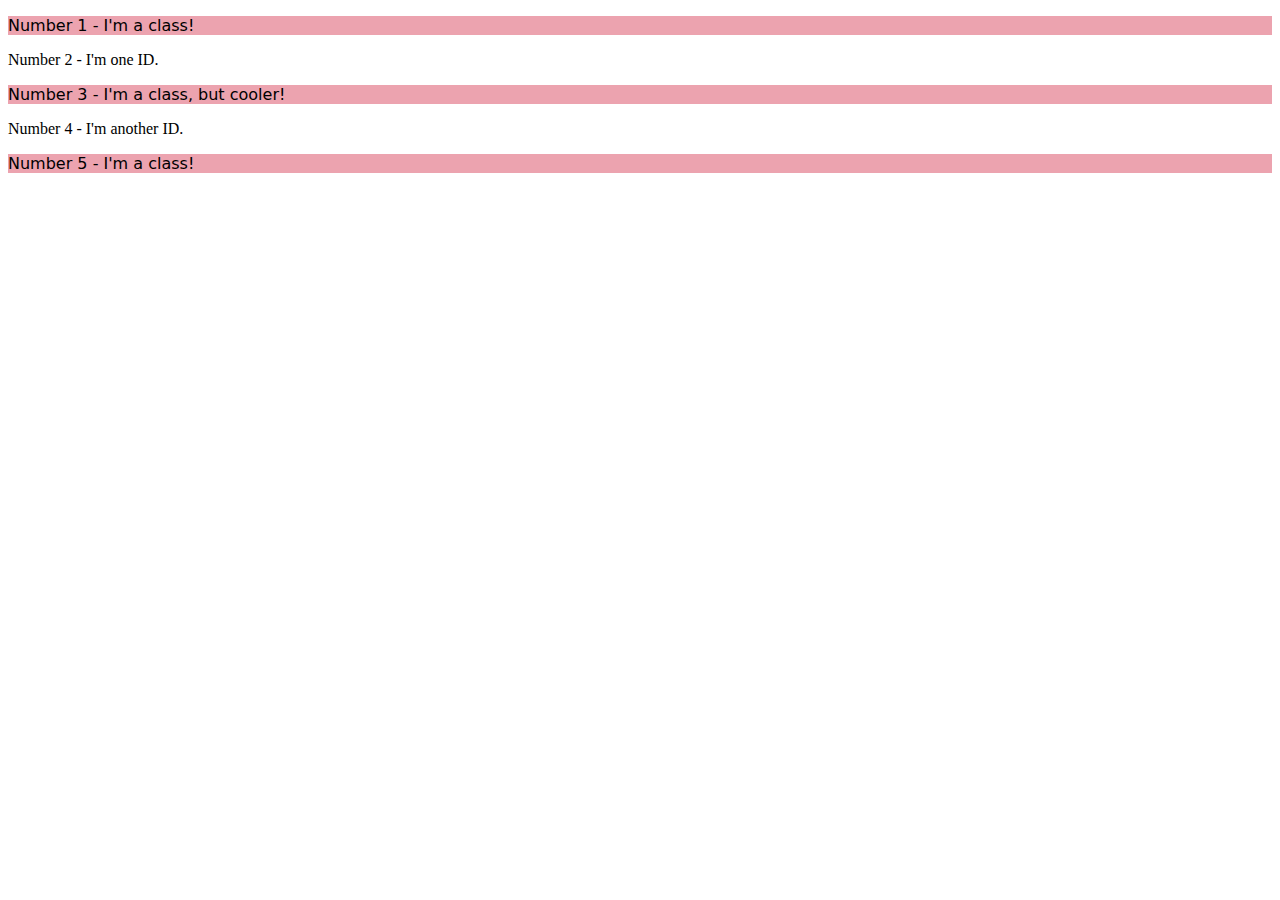
==== foundations/intro-to-css/02-class-id-selectors/index.html @ cac31f2f "Add class for pink background and three fonts" ====
<!DOCTYPE html>
<html lang="en">
  <head>
    <meta charset="UTF-8">
    <meta http-equiv="X-UA-Compatible" content="IE=edge">
    <meta name="viewport" content="width=device-width, initial-scale=1.0">
    <title>Class and ID Selectors</title>
    <link rel="stylesheet" href="style.css">
  </head>
  <body>
    <p class="pink-background-with-three-fonts">Number 1 - I'm a class!</p>
    <div>Number 2 - I'm one ID.</div>
    <p class="pink-background-with-three-fonts">Number 3 - I'm a class, but cooler!</p>
    <div>Number 4 - I'm another ID.</div>
    <p class="pink-background-with-three-fonts">Number 5 - I'm a class!</p>
  </body>
</html>
---- foundations/intro-to-css/02-class-id-selectors/style.css ----
.pink-background-with-three-fonts {
    background-color: rgb(236, 163, 175);
    font-family: Verdana, "DejaVu Sans", sans-serif;
}
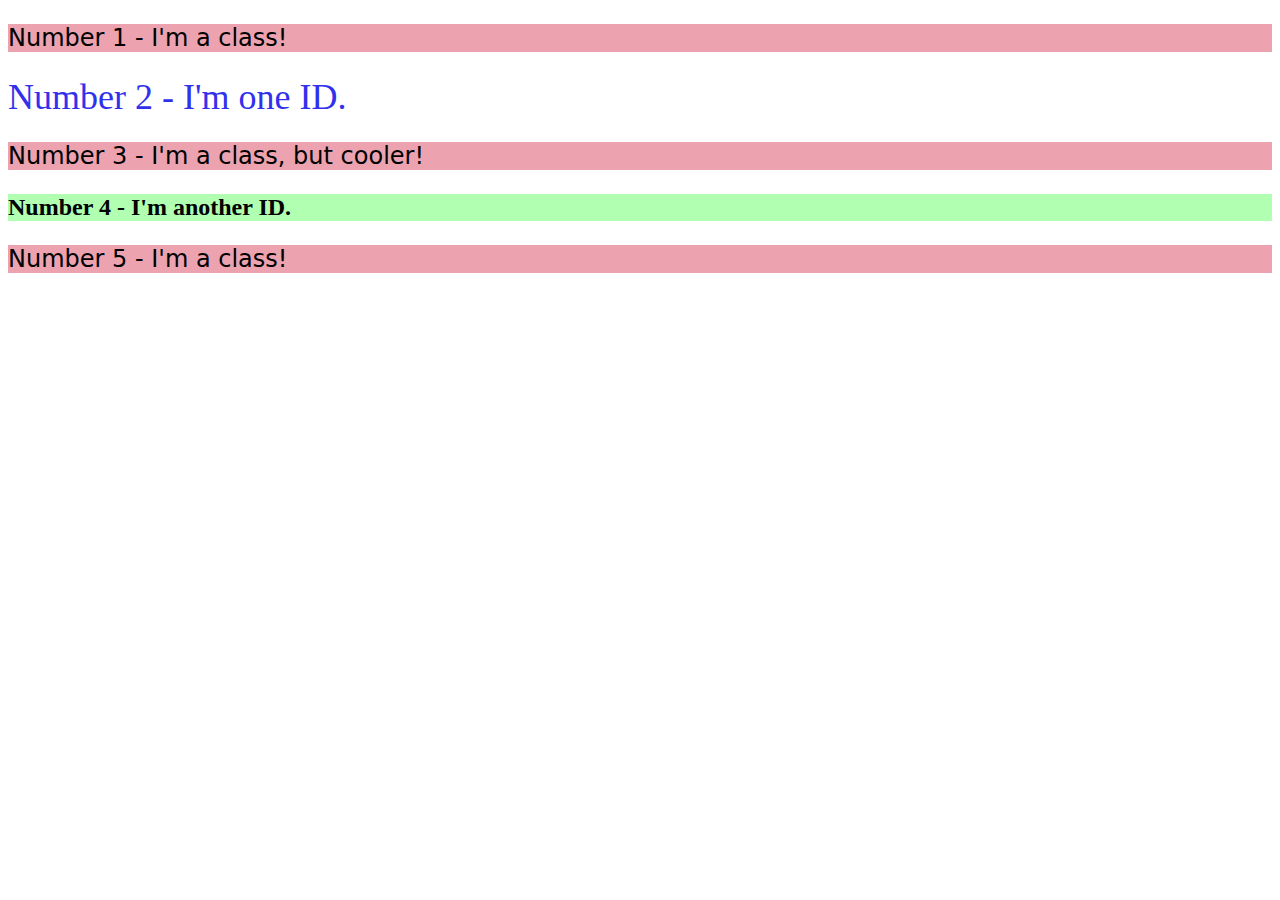
==== commit b99ebda6: "Style remaining elements" ====
--- a/foundations/intro-to-css/02-class-id-selectors/index.html
+++ b/foundations/intro-to-css/02-class-id-selectors/index.html
@@ -9,9 +9,9 @@
   </head>
   <body>
     <p class="pink-background-with-three-fonts">Number 1 - I'm a class!</p>
-    <div>Number 2 - I'm one ID.</div>
-    <p class="pink-background-with-three-fonts">Number 3 - I'm a class, but cooler!</p>
-    <div>Number 4 - I'm another ID.</div>
+    <div id="blue-text-size-36">Number 2 - I'm one ID.</div>
+    <p class="pink-background-with-three-fonts" id="font-size-24px">Number 3 - I'm a class, but cooler!</p>
+    <div id="light-green-background-bold-size-24px">Number 4 - I'm another ID.</div>
     <p class="pink-background-with-three-fonts">Number 5 - I'm a class!</p>
   </body>
 </html>--- a/foundations/intro-to-css/02-class-id-selectors/style.css
+++ b/foundations/intro-to-css/02-class-id-selectors/style.css
@@ -1,4 +1,18 @@
 .pink-background-with-three-fonts {
     background-color: rgb(236, 163, 175);
     font-family: Verdana, "DejaVu Sans", sans-serif;
+}
+
+#blue-text-size-36 {
+    color: hsl(240, 84%, 56%);
+    font-size: 36px;
+}
+.pink-background-with-three-fonts, #font-size-24px {
+    font-size: 24px;
+}
+
+#light-green-background-bold-size-24px {
+    background-color: rgb(177, 255, 177);
+    font-size: 24px;
+    font-weight:700;
 }